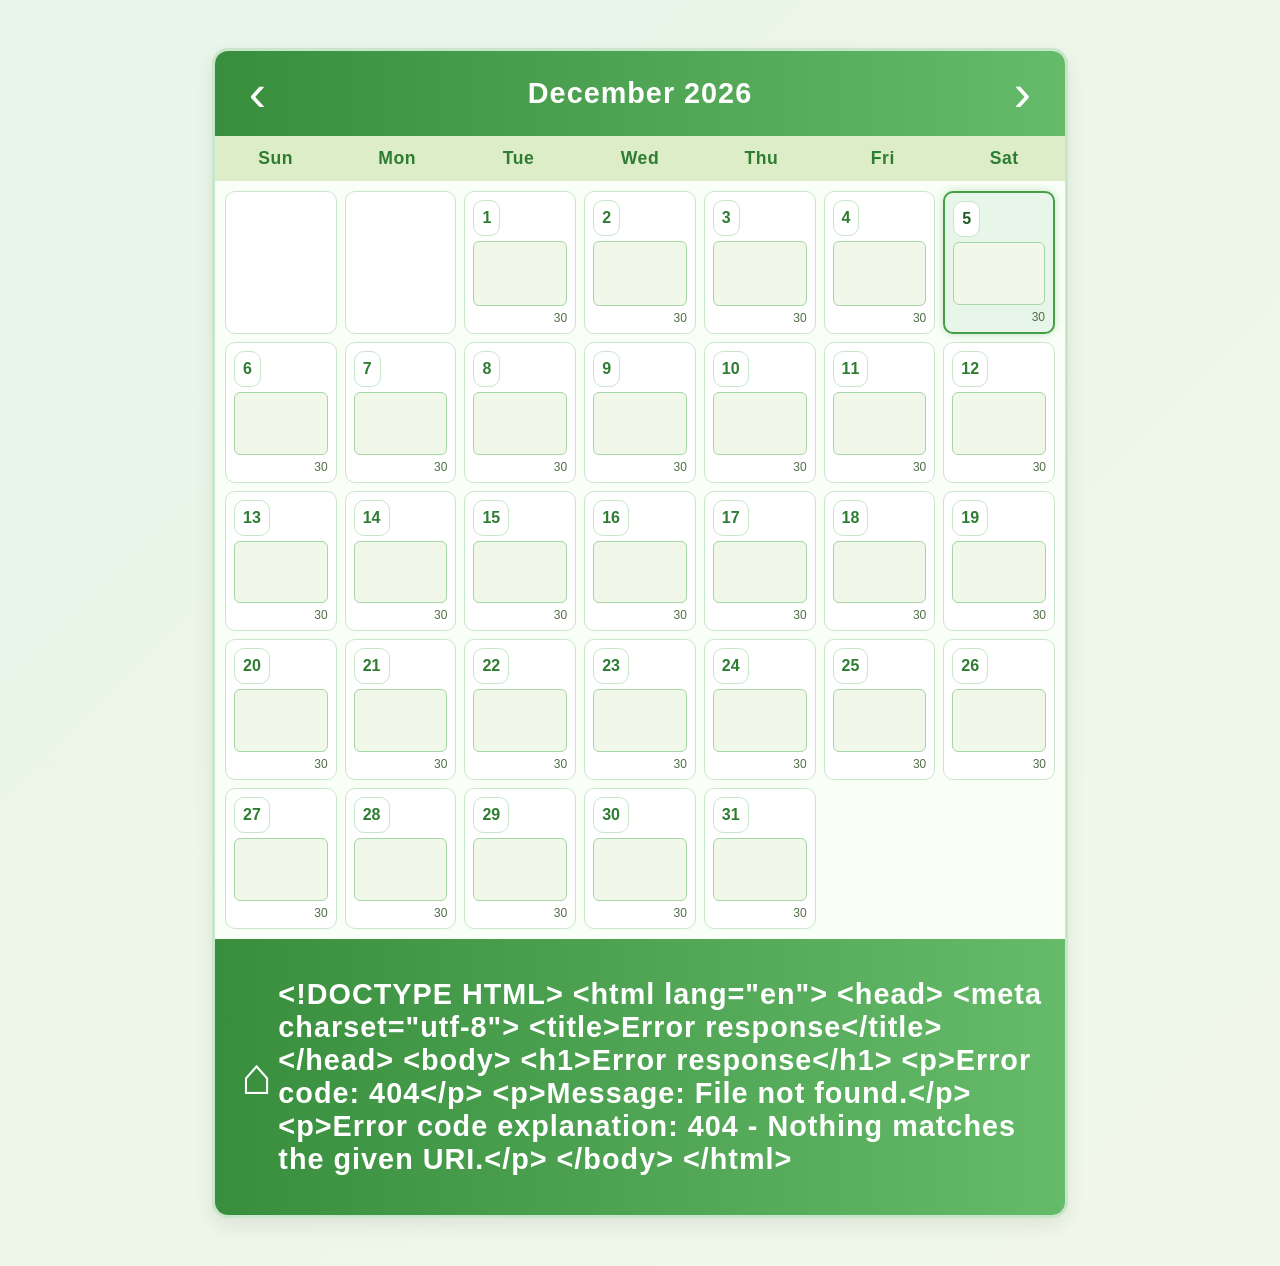
==== unwrapped website/index.html @ 38003b56 "Add files via upload" ====
<!DOCTYPE html>
<html lang="en">
<head>
  <meta charset="UTF-8">
  <title>Interactive Calendar with Notes</title>
  <link rel="stylesheet" href="styles.css">
</head>
<body>
  <div class="calendar">
    <div class="calendar-header">
      <button id="prev-month">&#8249;</button>
      <div id="month-year"></div>
      <button id="next-month">&#8250;</button>
    </div>
    <div class="calendar-days">
      <div>Sun</div><div>Mon</div><div>Tue</div><div>Wed</div>
      <div>Thu</div><div>Fri</div><div>Sat</div>
    </div>
    <div id="calendar-grid" class="calendar-grid"></div>
    <div class="calendar-footer">
      <button id="home-btn">&#8962;</button>
      <h1 id="clock">Loading time...</h1>
    </div>
    
  </div>
  
  <script src="script.js"></script>
</body>
</html>
---- unwrapped website/styles.css ----
body {
  font-family: "Poppins", Arial, sans-serif;
  display: flex;
  justify-content: center;
  align-items: flex-start;
  padding: 40px;
  background: linear-gradient(135deg, #e8f5e9, #f1f8e9);
  color: #2e3d27;
}

/* Calendar container */
.calendar {
  background: #ffffff;
  border-radius: 16px;
  overflow: hidden;
  width: 850px;
  box-shadow: 0 8px 20px rgba(0, 0, 0, 0.08);
  border: 3px solid #c8e6c9;
  transition: box-shadow 0.3s ease;
}

.calendar:hover {
  box-shadow: 0 10px 25px rgba(56, 142, 60, 0.2);
}

/* Header */
.calendar-header {
  display: flex;
  justify-content: space-between;
  align-items: center;
  background: linear-gradient(90deg, #388e3c, #66bb6a);
  color: #fff;
  padding: 20px;
  font-size: 1.8em;
  font-weight: 600;
  letter-spacing: 1px;
}

.calendar-header button {
  display: flex;
  justify-content: center;
  align-items: center;
  background: rgba(255, 255, 255, 0);
  border: none;
  color: white;
  font-size: 1.8em;
  cursor: pointer;
  border-radius: 25%;
  width: 45px;
  height: 45px;
  transition: background 0.3s ease, transform 0.2s ease;
  line-height: 1; /* Prevent text misalignment */
}

.calendar-header button:hover {
  background: rgba(255, 255, 255, 0);
  transform: scale(1.5);
}

.calendar-header button:active {
  transform: scale(0.95);
}

/* Days of the week */
.calendar-days {
  display: grid;
  grid-template-columns: repeat(7, 1fr);
  background: #dcedc8;
  text-align: center;
  padding: 12px 0;
  font-weight: 600;
  font-size: 1.1em;
  letter-spacing: 0.5px;
  color: #2e7d32;
}

/* Calendar grid */
.calendar-grid {
  display: grid;
  grid-template-columns: repeat(7, 1fr);
  gap: 8px;
  padding: 10px;
  background: #f9fff7;
}

/* Individual day cells */
.calendar-grid div {
  border: 1px solid #c8e6c9;
  padding: 8px;
  box-sizing: border-box;
  border-radius: 10px;
  font-size: 1em;
  display: flex;
  flex-direction: column;
  align-items: flex-start;
  background: #ffffff;
  transition: transform 0.15s ease, box-shadow 0.15s ease;
  min-height: 30px;
}

.calendar-grid div:hover {
  transform: translateY(-3px);
  box-shadow: 0 4px 12px rgba(56, 142, 60, 0.15);
}

.calendar-grid div > div:first-child {
  font-weight: bold;
  margin-bottom: 5px;
  color: #2e7d32;
}

/* Text area styling */
.calendar-grid textarea {
  font-family: "Poppins", Arial, sans-serif;
  width: 100%;
  resize: none;
  overflow: hidden;
  font-size: 1em;
  padding: 8px;
  box-sizing: border-box;
  border: 1px solid #a5d6a7;
  border-radius: 6px;
  background: #f1f8e9;
  color: #33691e;
  flex-grow: 1;
  line-height: 1.4;
  transition: border-color 0.2s ease, background-color 0.2s ease;
  min-height: 50px;
}

.calendar-grid textarea:focus {
  border-color: #66bb6a;
  background-color: #ffffff;
  outline: none;
}

/* Character counter */
.char-counter {
  margin-top: 5px;
  font-size: 0.75em;
  color: #4e6e45;
  align-self: flex-end;
}

/* Export button */
#export-data {
  margin: 25px;
  padding: 14px 30px;
  font-size: 1.1em;
  cursor: pointer;
  background: linear-gradient(90deg, #43a047, #81c784);
  color: white;
  border: none;
  border-radius: 8px;
  box-shadow: 0 3px 6px rgba(67, 160, 71, 0.3);
  transition: background 0.3s ease, transform 0.2s ease;
}

#export-data:hover {
  background: linear-gradient(90deg, #388e3c, #66bb6a);
  transform: translateY(-2px);
}

#export-data:active {
  transform: translateY(0);
}

.calendar-footer {
  display: flex;
  justify-content: space-between;
  align-items: center;
  background: linear-gradient(90deg, #388e3c, #66bb6a);
  color: #fff;
  padding: 20px;
  font-size: 1.8em;
  font-weight: 600;
  letter-spacing: 1px;
}

.calendar-footer h1 {
  font-size: 1em;s
}

.calendar-footer button {
  display: flex;
  justify-content: center;
  align-items: center;
  background: rgba(255, 255, 255, 0);
  border: none;
  color: white;
  font-size: 1.8em;
  font-weight: 300;
  cursor: pointer;
  border-radius: 25%;
  width: 45px;
  height: 45px;
  transition: background 0.3s ease, transform 0.2s ease;
  line-height: 1; /* Prevent text misalignment */
}

.calendar-footer button:hover {
  background: rgba(255, 255, 255, 0);
  transform: scale(1.05);
}

.calendar-footer button:active {
  transform: scale(0.95);
}

.calendar-grid .current-date {
  background: #e8f5e9; /* light green background */
  border: 2px solid #43a047; /* plant green border */
  box-shadow: 0 0 8px rgba(67, 160, 71, 0.3);
  border-radius: 10px;
}

.calendar-grid .current-date > div:first-child {
  color: #1b5e20;
  font-weight: 700;
}
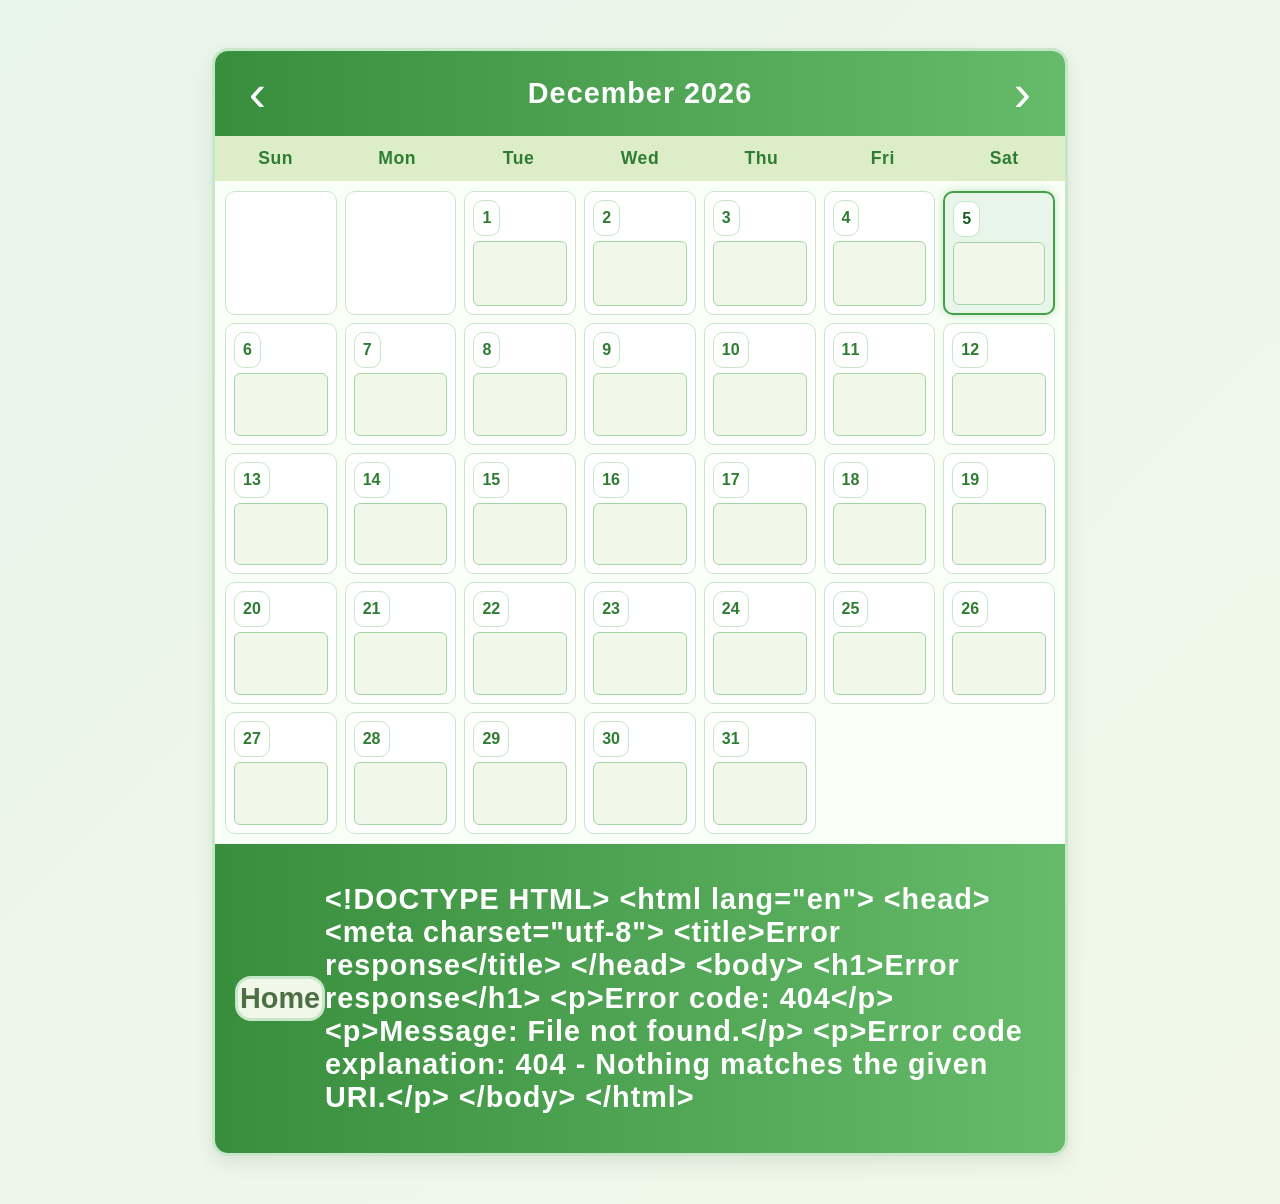
==== commit c031d752: "update webpage and some other stuff" ====
--- a/unwrapped website/index.html
+++ b/unwrapped website/index.html
@@ -18,7 +18,7 @@
     </div>
     <div id="calendar-grid" class="calendar-grid"></div>
     <div class="calendar-footer">
-      <button id="home-btn">&#8962;</button>
+      <button id="home-btn">Home</button>
       <h1 id="clock">Loading time...</h1>
     </div>
     
--- a/unwrapped website/styles.css
+++ b/unwrapped website/styles.css
@@ -85,6 +85,7 @@
 
 /* Individual day cells */
 .calendar-grid div {
+  position: relative; /* Essential for absolute positioning of children */
   border: 1px solid #c8e6c9;
   padding: 8px;
   box-sizing: border-box;
@@ -107,6 +108,18 @@
   font-weight: bold;
   margin-bottom: 5px;
   color: #2e7d32;
+}
+
+.calendar-grid div > small{
+  position: absolute;
+  bottom: 10px; /* Adjust as needed */
+  right: 12px; /* Adjust as needed */
+  z-index: 10; /* Ensure it appears above the textarea */
+  color: #ff000000;
+}
+
+.calendar-grid textarea:focus ~ small{
+  color: #2e3d27;
 }
 
 /* Text area styling */
@@ -142,29 +155,6 @@
   align-self: flex-end;
 }
 
-/* Export button */
-#export-data {
-  margin: 25px;
-  padding: 14px 30px;
-  font-size: 1.1em;
-  cursor: pointer;
-  background: linear-gradient(90deg, #43a047, #81c784);
-  color: white;
-  border: none;
-  border-radius: 8px;
-  box-shadow: 0 3px 6px rgba(67, 160, 71, 0.3);
-  transition: background 0.3s ease, transform 0.2s ease;
-}
-
-#export-data:hover {
-  background: linear-gradient(90deg, #388e3c, #66bb6a);
-  transform: translateY(-2px);
-}
-
-#export-data:active {
-  transform: translateY(0);
-}
-
 .calendar-footer {
   display: flex;
   justify-content: space-between;
@@ -175,50 +165,49 @@
   font-size: 1.8em;
   font-weight: 600;
   letter-spacing: 1px;
-}
-
-.calendar-footer h1 {
-  font-size: 1em;s
+}
+
+.calendar-footer h1 {
+  font-size: 1em;
 }
 
 .calendar-footer button {
   display: flex;
   justify-content: center;
   align-items: center;
-  background: rgba(255, 255, 255, 0);
-  border: none;
-  color: white;
-  font-size: 1.8em;
-  font-weight: 300;
+  background: #f1f8e9;
+  border: 3px solid #c8e6c9;
+  color: #4e6e45;
+  font-size: 1em;
+  font-weight: 600;
   cursor: pointer;
-  border-radius: 25%;
-  width: 45px;
+  border-radius: 16px;
+  width: 90px;
   height: 45px;
   transition: background 0.3s ease, transform 0.2s ease;
   line-height: 1; /* Prevent text misalignment */
 }
 
 .calendar-footer button:hover {
-  background: rgba(255, 255, 255, 0);
   transform: scale(1.05);
 }
 
 .calendar-footer button:active {
   transform: scale(0.95);
-}
-
-.calendar-grid .current-date {
-  background: #e8f5e9; /* light green background */
-  border: 2px solid #43a047; /* plant green border */
-  box-shadow: 0 0 8px rgba(67, 160, 71, 0.3);
-  border-radius: 10px;
-}
-
-.calendar-grid .current-date > div:first-child {
-  color: #1b5e20;
-  font-weight: 700;
-}
-
-
-
-
+}
+
+.calendar-grid .current-date {
+  background: #e8f5e9; /* light green background */
+  border: 2px solid #43a047; /* plant green border */
+  box-shadow: 0 0 8px rgba(67, 160, 71, 0.3);
+  border-radius: 10px;
+}
+
+.calendar-grid .current-date > div:first-child {
+  color: #1b5e20;
+  font-weight: 700;
+}
+
+
+
+
